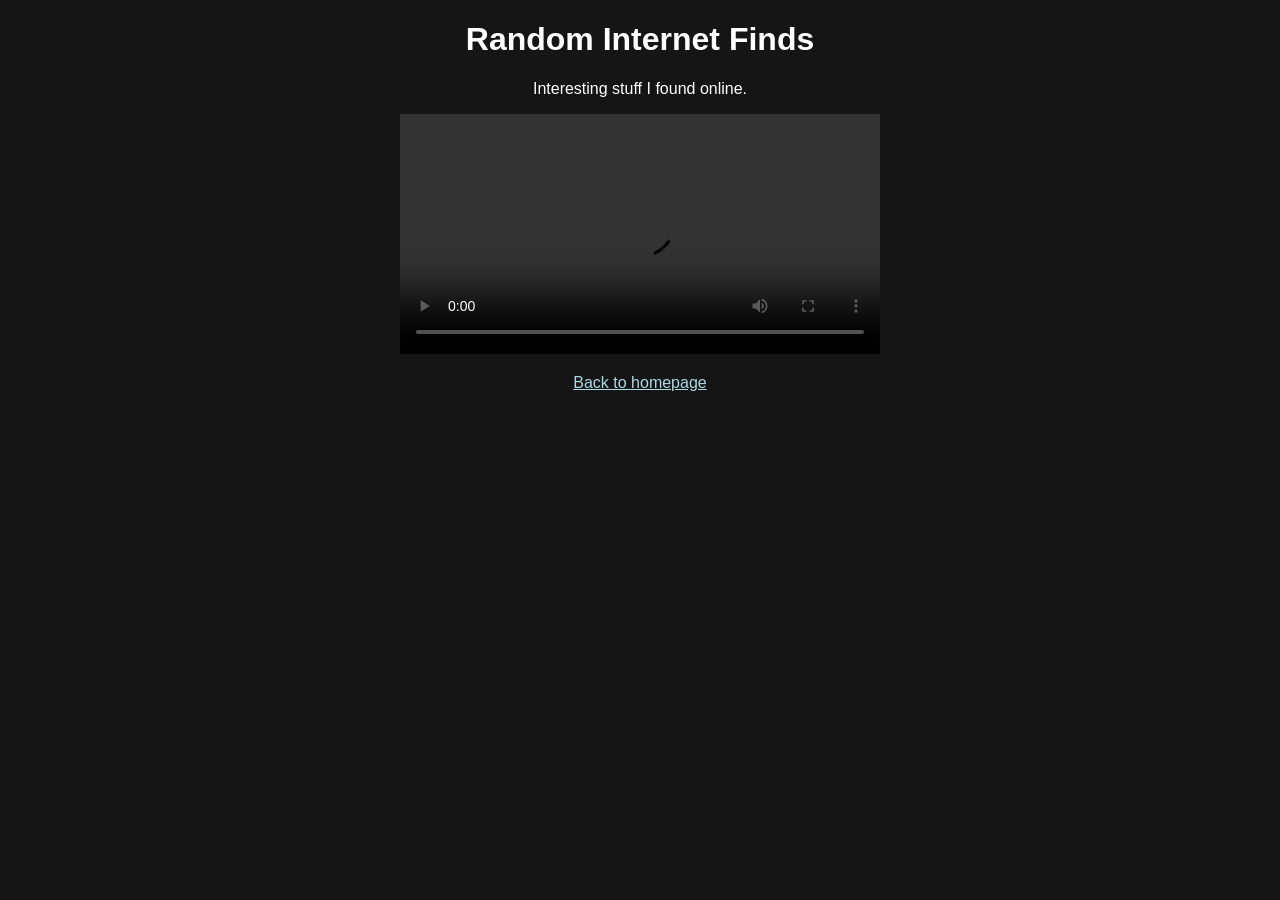
==== Videos/index.html @ 00e079d9 "Create index.html" ====
<!DOCTYPE html>
<html lang="en">
<head>
    <meta charset="UTF-8">
    <meta name="viewport" content="width=device-width, initial-scale=1">
    <title>Plaqs - Random Videos</title>
</head>
<body style="background:#151515;color:white;text-align:center;font-family:Arial">

    <h1>Random Internet Finds</h1>
    <p>Interesting stuff I found online.</p>

    <video width="480" controls style="max-width:95%">
        <source src="test.mp4" type="video/mp4">
        Your browser does not support video.
    </video>

    <p><a href="/" style="color:lightblue">Back to homepage</a></p>

</body>
</html>
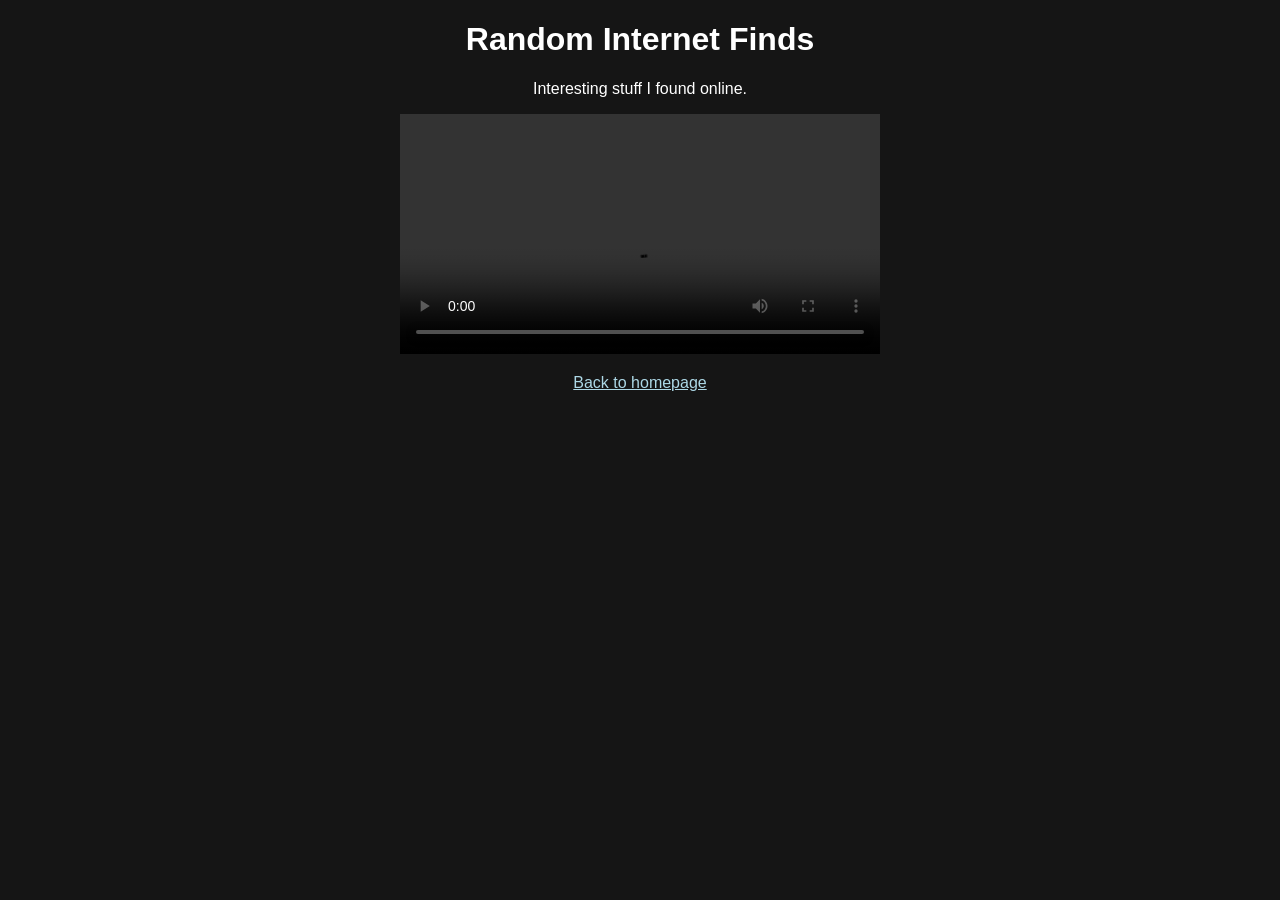
==== commit 889de841: "Update index.html" ====
--- a/Videos/index.html
+++ b/Videos/index.html
@@ -12,7 +12,7 @@
     <p>Interesting stuff I found online.</p>
 
     <video width="480" controls style="max-width:95%">
-        <source src="test.mp4" type="video/mp4">
+        <source src="Recording%202026-10-29%20030943.mp4" type="video/mp4">
         Your browser does not support video.
     </video>
 
